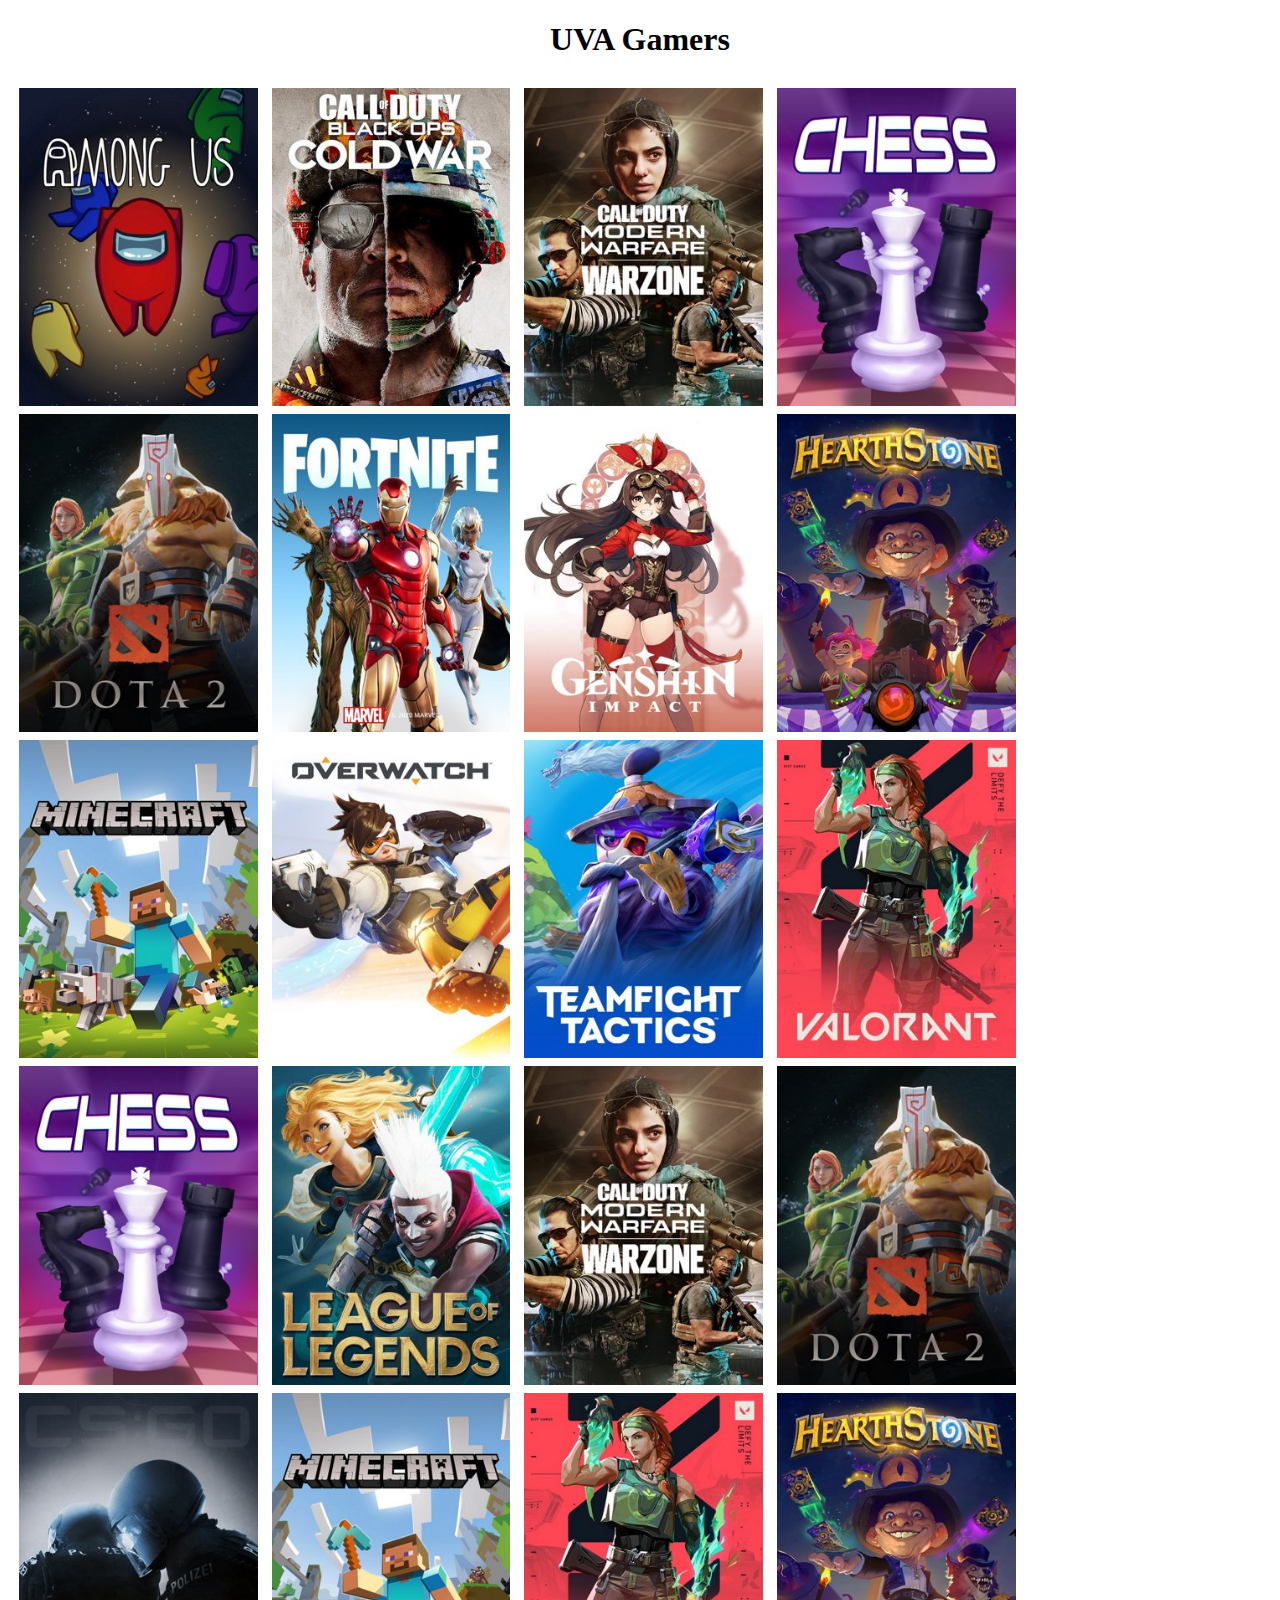
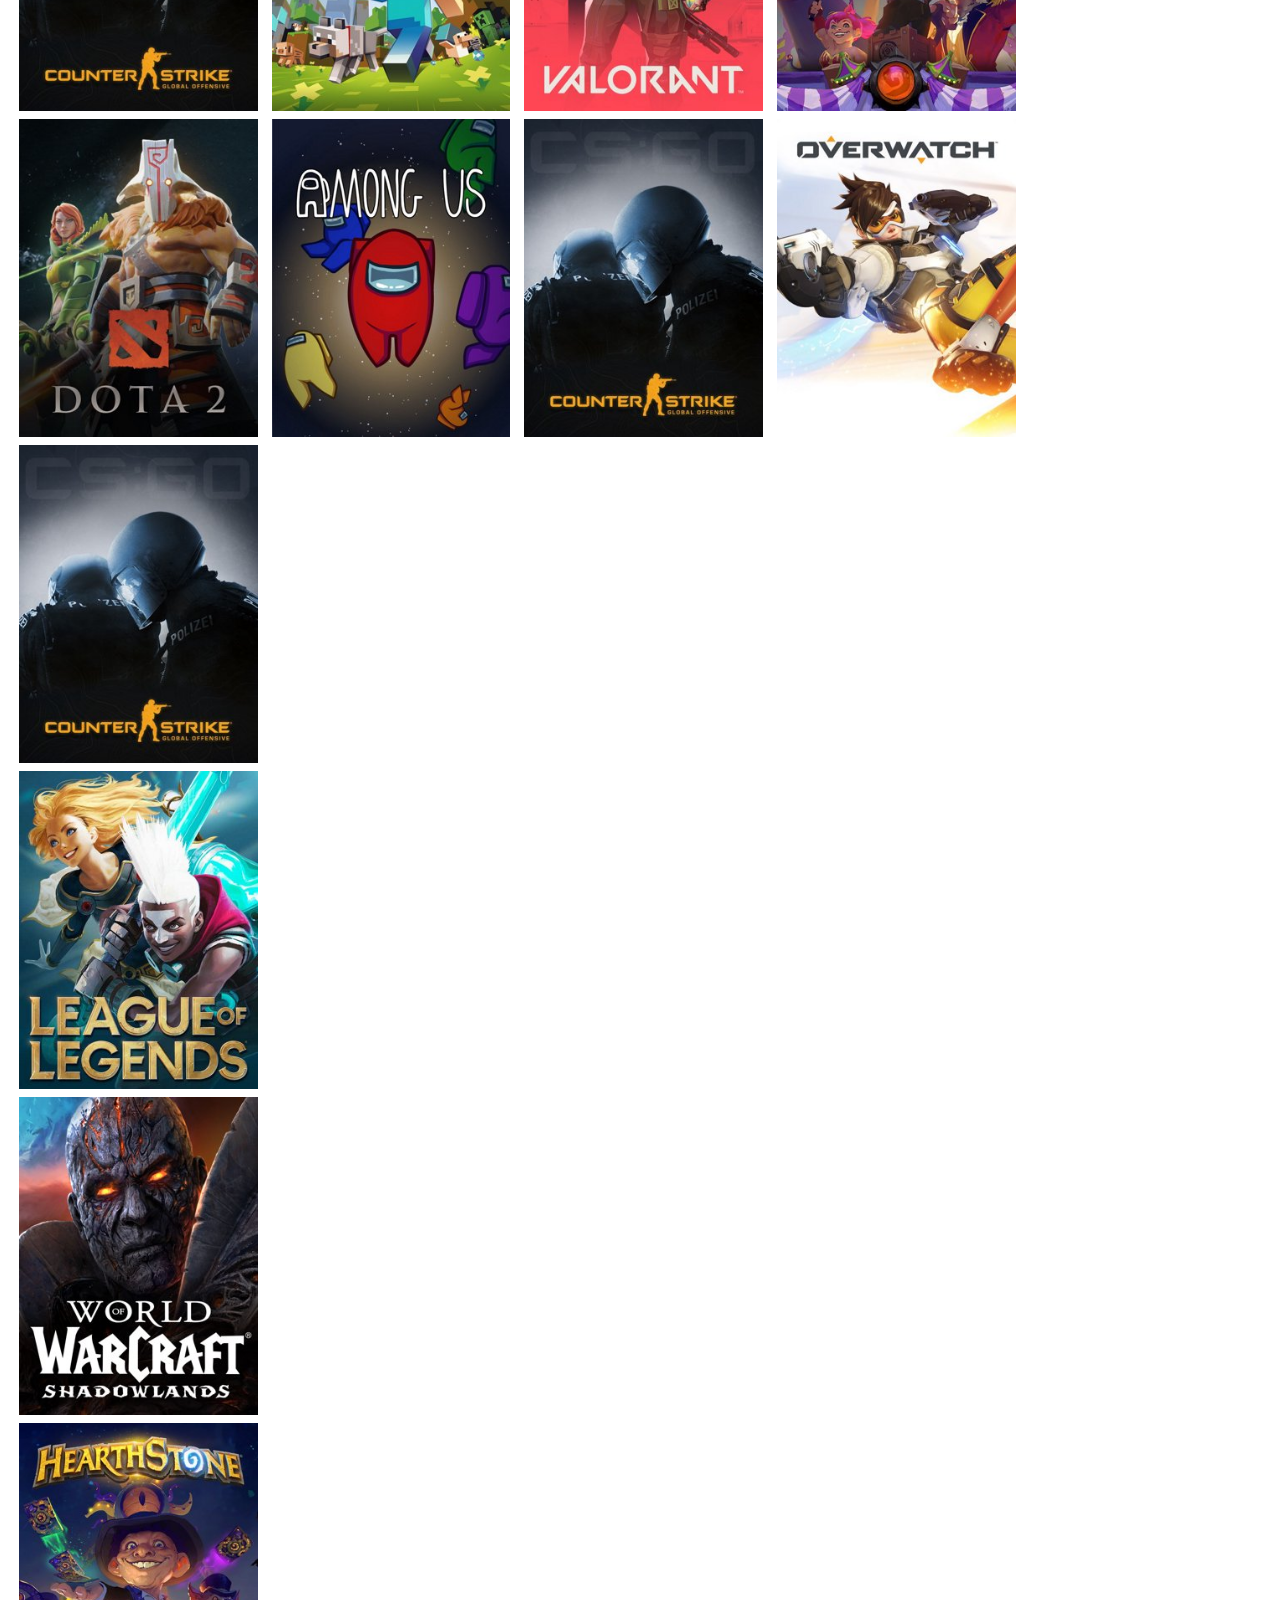
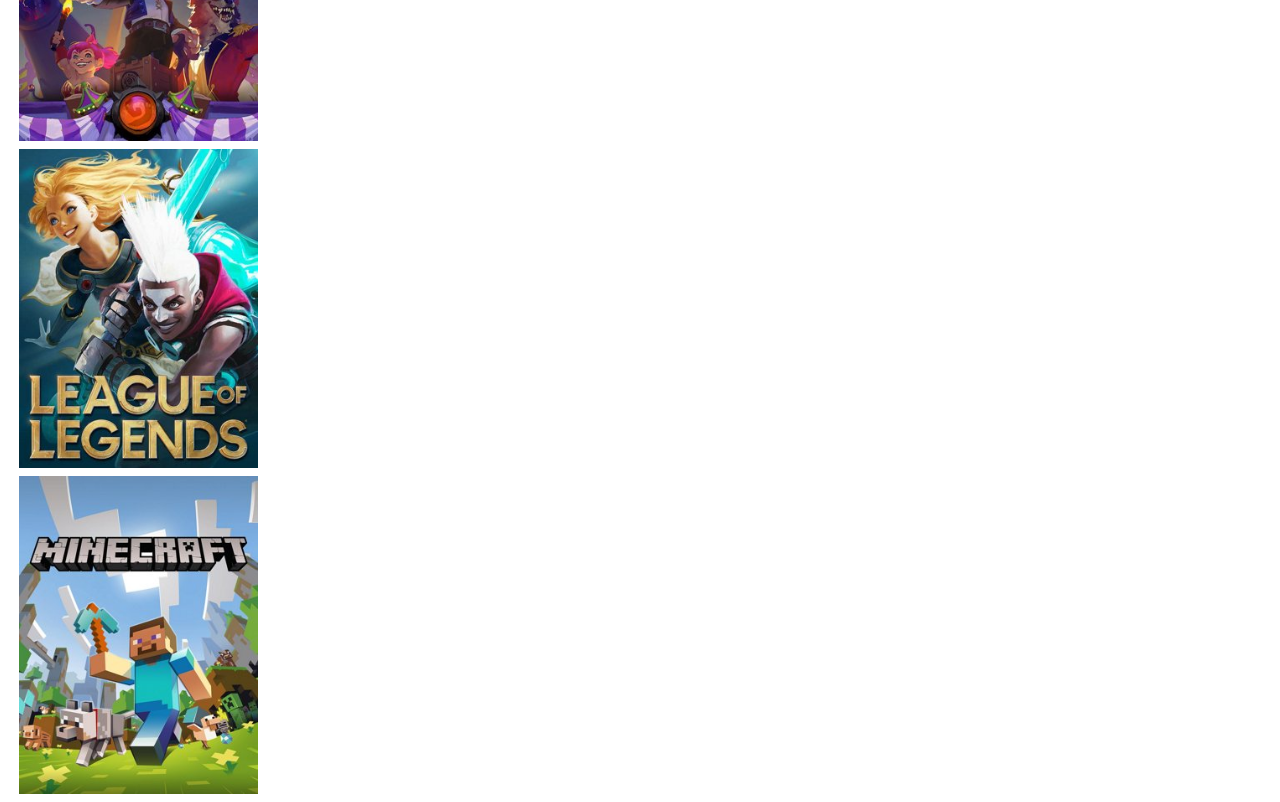
==== index.html @ bb6cf279 "grid of game pictures" ====
<!DOCTYPE html>
<html>
<head>
  <link rel="stylesheet" href="css/styles.css">
</head>
<body>

<h1>UVA Gamers</h1>
<div class="row">
  <div class="column">
    <img src="gameImages/Among%20Us-285x380.jpg">
    <img src="gameImages/Dota%202-285x380.jpg">
    <img src="gameImages/Minecraft-285x380.jpg">
    <img src="gameImages/Chess-285x380.jpg">
    <img src="gameImages/Counter-Strike_%20Global%20Offensive-285x380.jpg">
    <img src="gameImages/Dota%202-285x380.jpg">
  </div>
  <div class="column">
    <img src="gameImages/Call%20of%20Duty_%20Black%20Ops%20Cold%20War-285x380.jpg">
    <img src="gameImages/Fortnite-285x380.jpg">
    <img src="gameImages/Overwatch-285x380.jpg">
    <img src="gameImages/League%20of%20Legends-285x380.jpg">
    <img src="gameImages/Minecraft-285x380.jpg">
    <img src="gameImages/Among%20Us-285x380.jpg">
  </div>
  <div class="column">
    <img src="gameImages/Call%20Of%20Duty_%20Modern%20Warfare-285x380.jpg">
    <img src="gameImages/Genshin%20Impact-285x380.jpg">
    <img src="gameImages/Teamfight%20Tactics-285x380.jpg">
    <img src="gameImages/Call%20Of%20Duty_%20Modern%20Warfare-285x380.jpg">
    <img src="gameImages/VALORANT-285x380.jpg">
    <img src="gameImages/Counter-Strike_%20Global%20Offensive-285x380.jpg">
  </div>
  <div class="column">
    <img src="gameImages/Chess-285x380.jpg">
    <img src="gameImages/Hearthstone-285x380.jpg">
    <img src="gameImages/VALORANT-285x380.jpg">
    <img src="gameImages/Dota%202-285x380.jpg">
    <img src="gameImages/Hearthstone-285x380.jpg">
    <img src="gameImages/Overwatch-285x380.jpg">
  </div>
   <div class="column">
    <img src="gameImages/Counter-Strike_%20Global%20Offensive-285x380.jpg">
    <img src="gameImages/League%20of%20Legends-285x380.jpg">
    <img src="gameImages/World%20of%20Warcraft-285x380.jpg">
    <img src="gameImages/Hearthstone-285x380.jpg">
    <img src="gameImages/League%20of%20Legends-285x380.jpg">
    <img src="gameImages/Minecraft-285x380.jpg">
  </div>
</div>

</body>
</html>
---- css/styles.css ----
h1 {
    text-align: center;
}

.row {
  display: flex;
  flex-wrap: wrap;
  padding: 0 4px;
}

/* Create four equal columns that sits next to each other */
.column {
  flex: 20%;
  max-width: 19%;
  padding: 0 7px;
}

.column img {
  margin-top: 8px;
  vertical-align: middle;
  width: 100%;
}

/* Responsive layout - makes a two column-layout instead of four columns */
@media screen and (max-width: 800px) {
  .column {
    flex: 40%;
    max-width: 50%;
  }
}

/* Responsive layout - makes the two columns stack on top of each other instead of next to each other */
@media screen and (max-width: 600px) {
  .column {
    flex: 100%;
    max-width: 100%;
  }
}
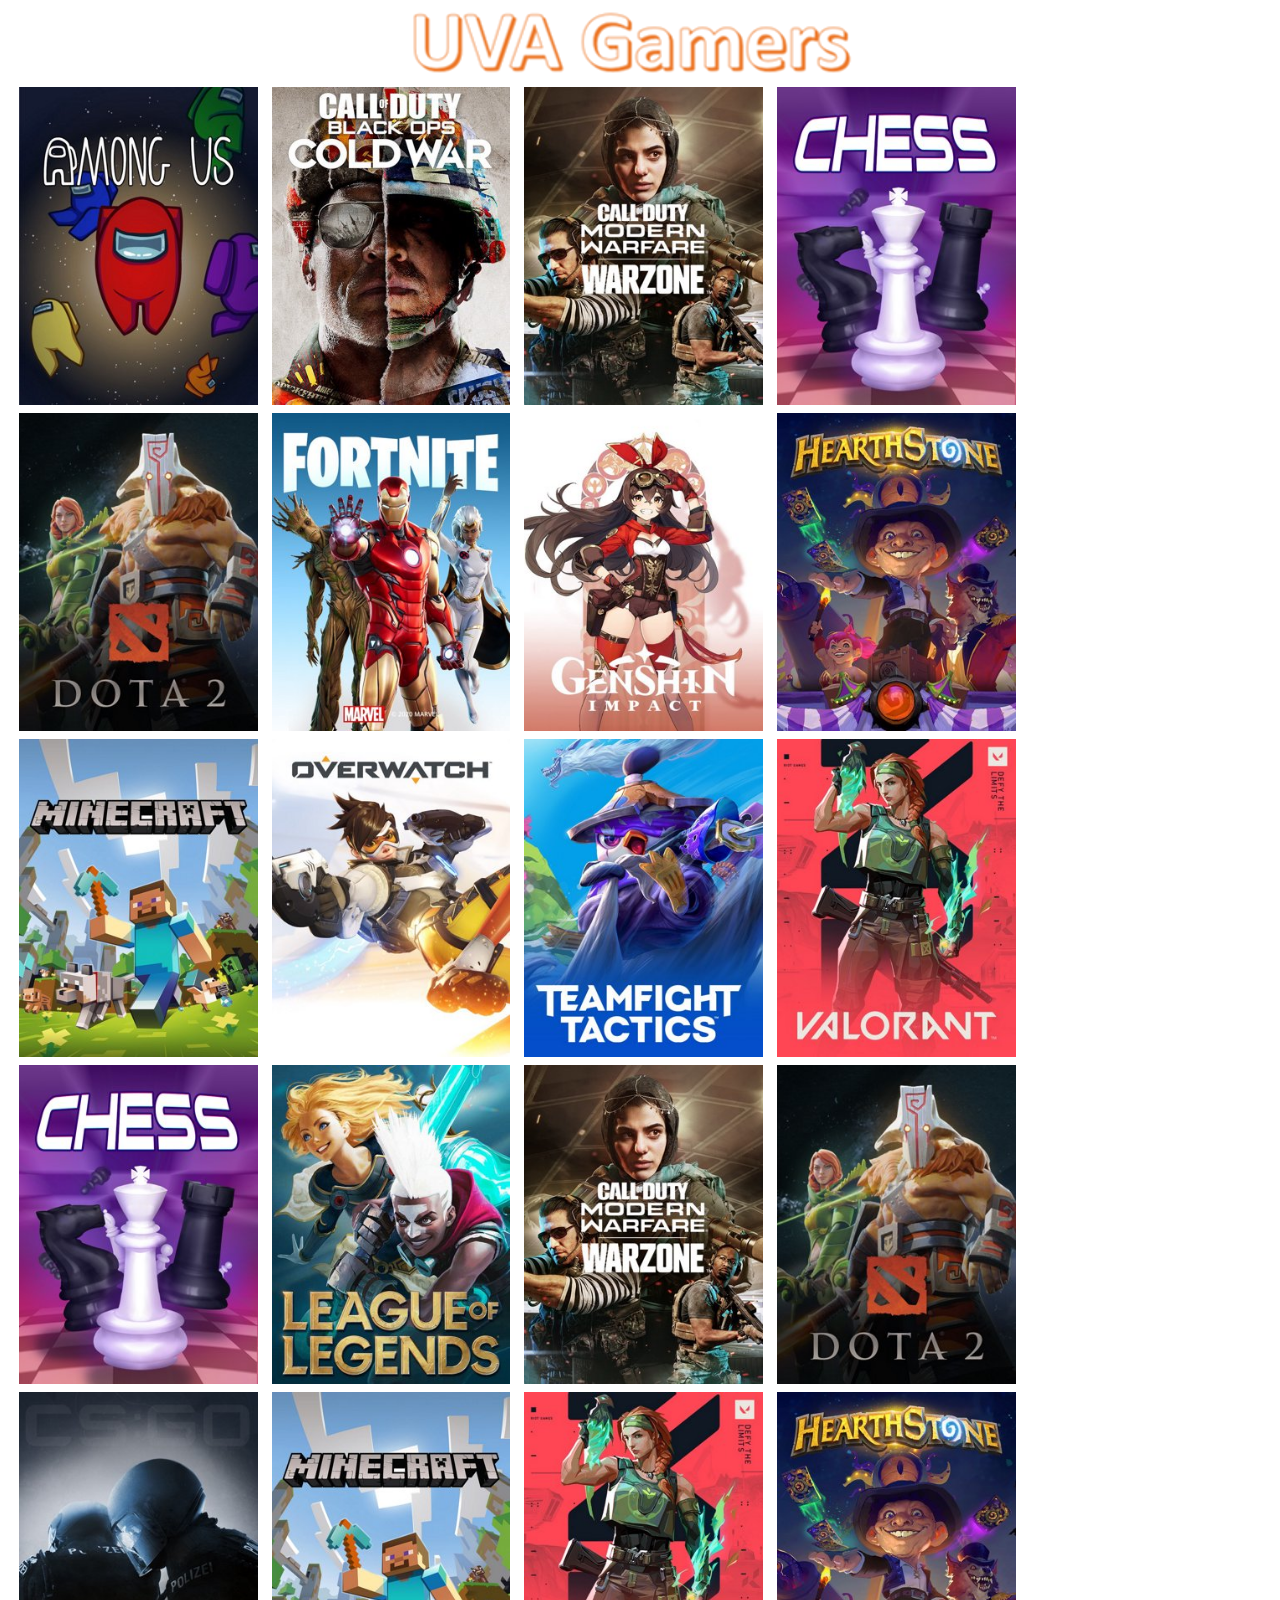
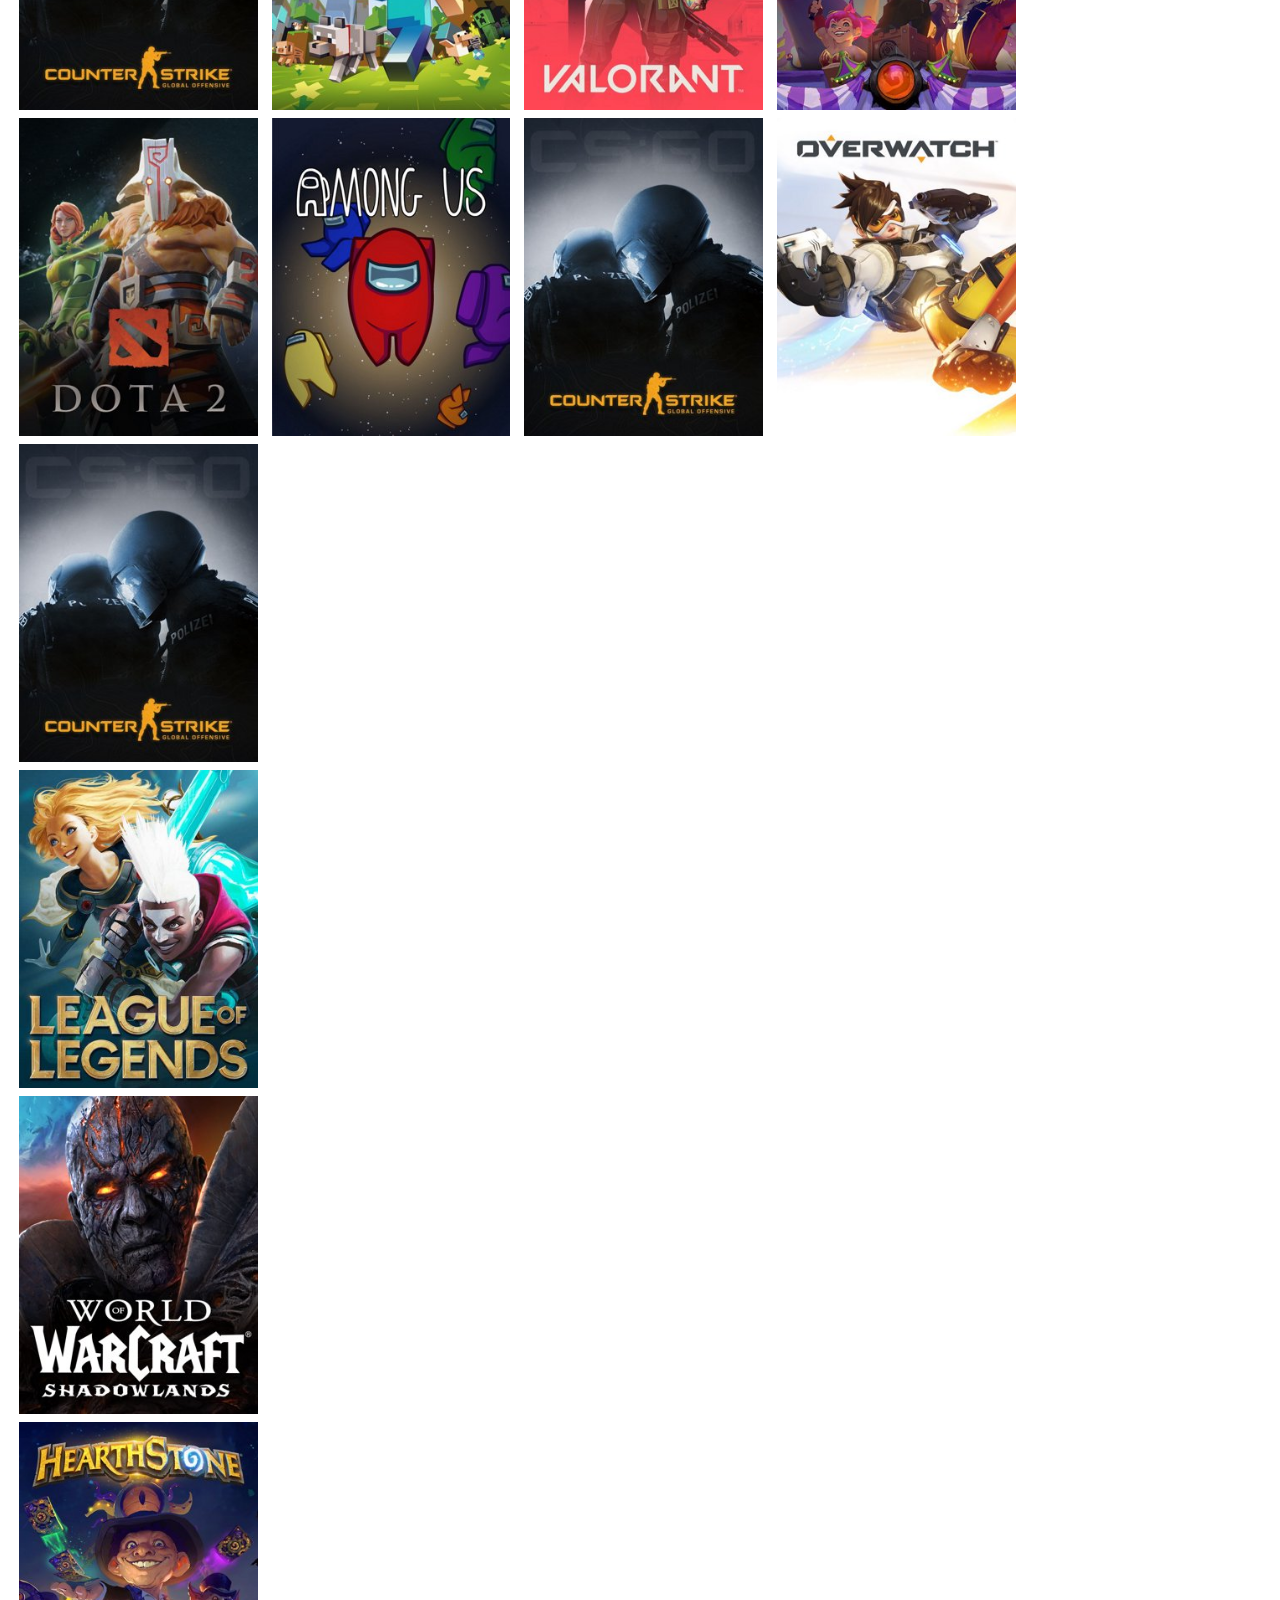
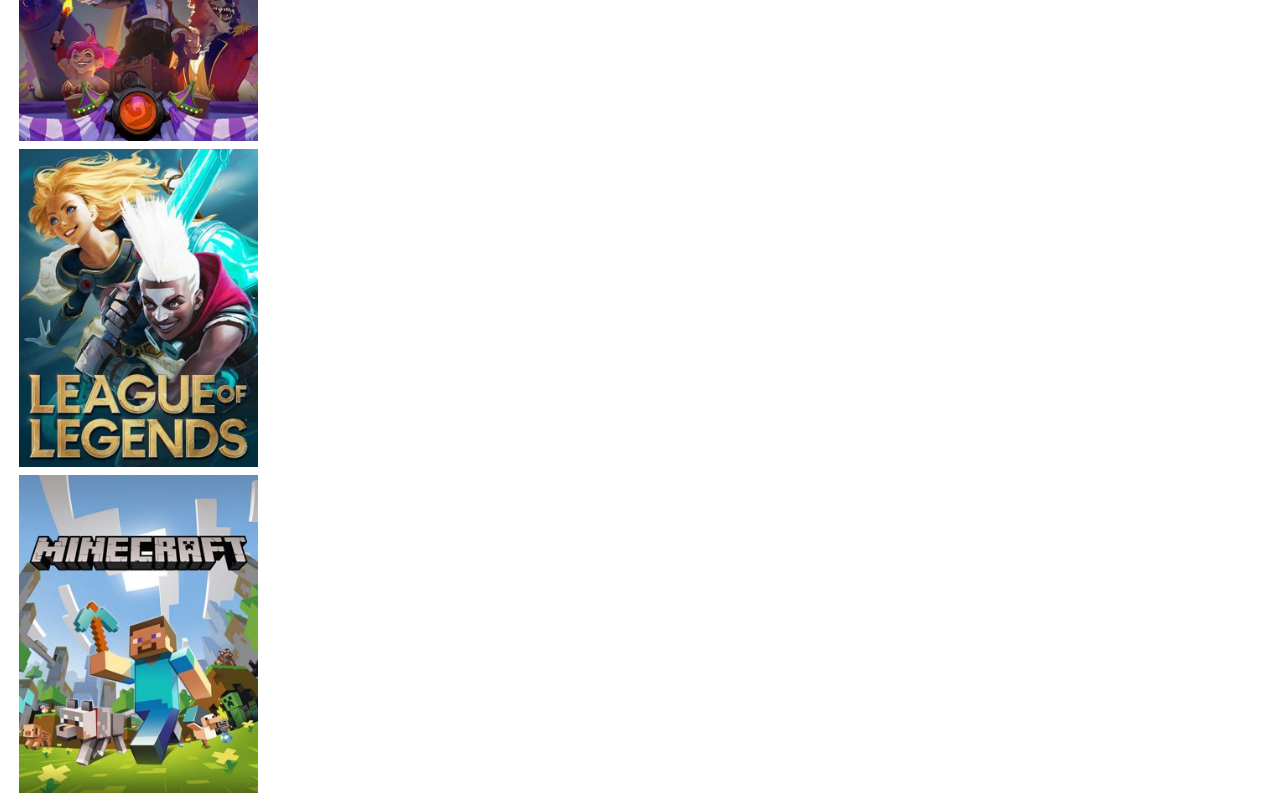
==== commit d6d14a4f: "make a game page :D" ====
--- a/index.html
+++ b/index.html
@@ -3,12 +3,17 @@
 <head>
   <link rel="stylesheet" href="css/styles.css">
 </head>
+
 <body>
+<script src="myscripts.js"></script>
 
-<h1>UVA Gamers</h1>
+<div class="header">
+  <img src="headerImages/UVA_GAMERS.png">
+</div>
+
 <div class="row">
   <div class="column">
-    <img src="gameImages/Among%20Us-285x380.jpg">
+    <img src="gameImages/AmongUs.jpg" onclick="goToGamePage('AmongUs')">
     <img src="gameImages/Dota%202-285x380.jpg">
     <img src="gameImages/Minecraft-285x380.jpg">
     <img src="gameImages/Chess-285x380.jpg">
@@ -16,7 +21,7 @@
     <img src="gameImages/Dota%202-285x380.jpg">
   </div>
   <div class="column">
-    <img src="gameImages/Call%20of%20Duty_%20Black%20Ops%20Cold%20War-285x380.jpg">
+    <img src="gameImages/CallofDutyBlackOps.jpg" onclick="goToGamePage('CallofDutyBlackOps')">
     <img src="gameImages/Fortnite-285x380.jpg">
     <img src="gameImages/Overwatch-285x380.jpg">
     <img src="gameImages/League%20of%20Legends-285x380.jpg">
--- a/css/styles.css
+++ b/css/styles.css
@@ -1,6 +1,3 @@
-h1 {
-    text-align: center;
-}
 
 .row {
   display: flex;
@@ -21,6 +18,12 @@
   width: 100%;
 }
 
+.header{
+  display: block;
+  margin-left: auto;
+  margin-right: auto;
+  text-align: center; 
+}
 /* Responsive layout - makes a two column-layout instead of four columns */
 @media screen and (max-width: 800px) {
   .column {
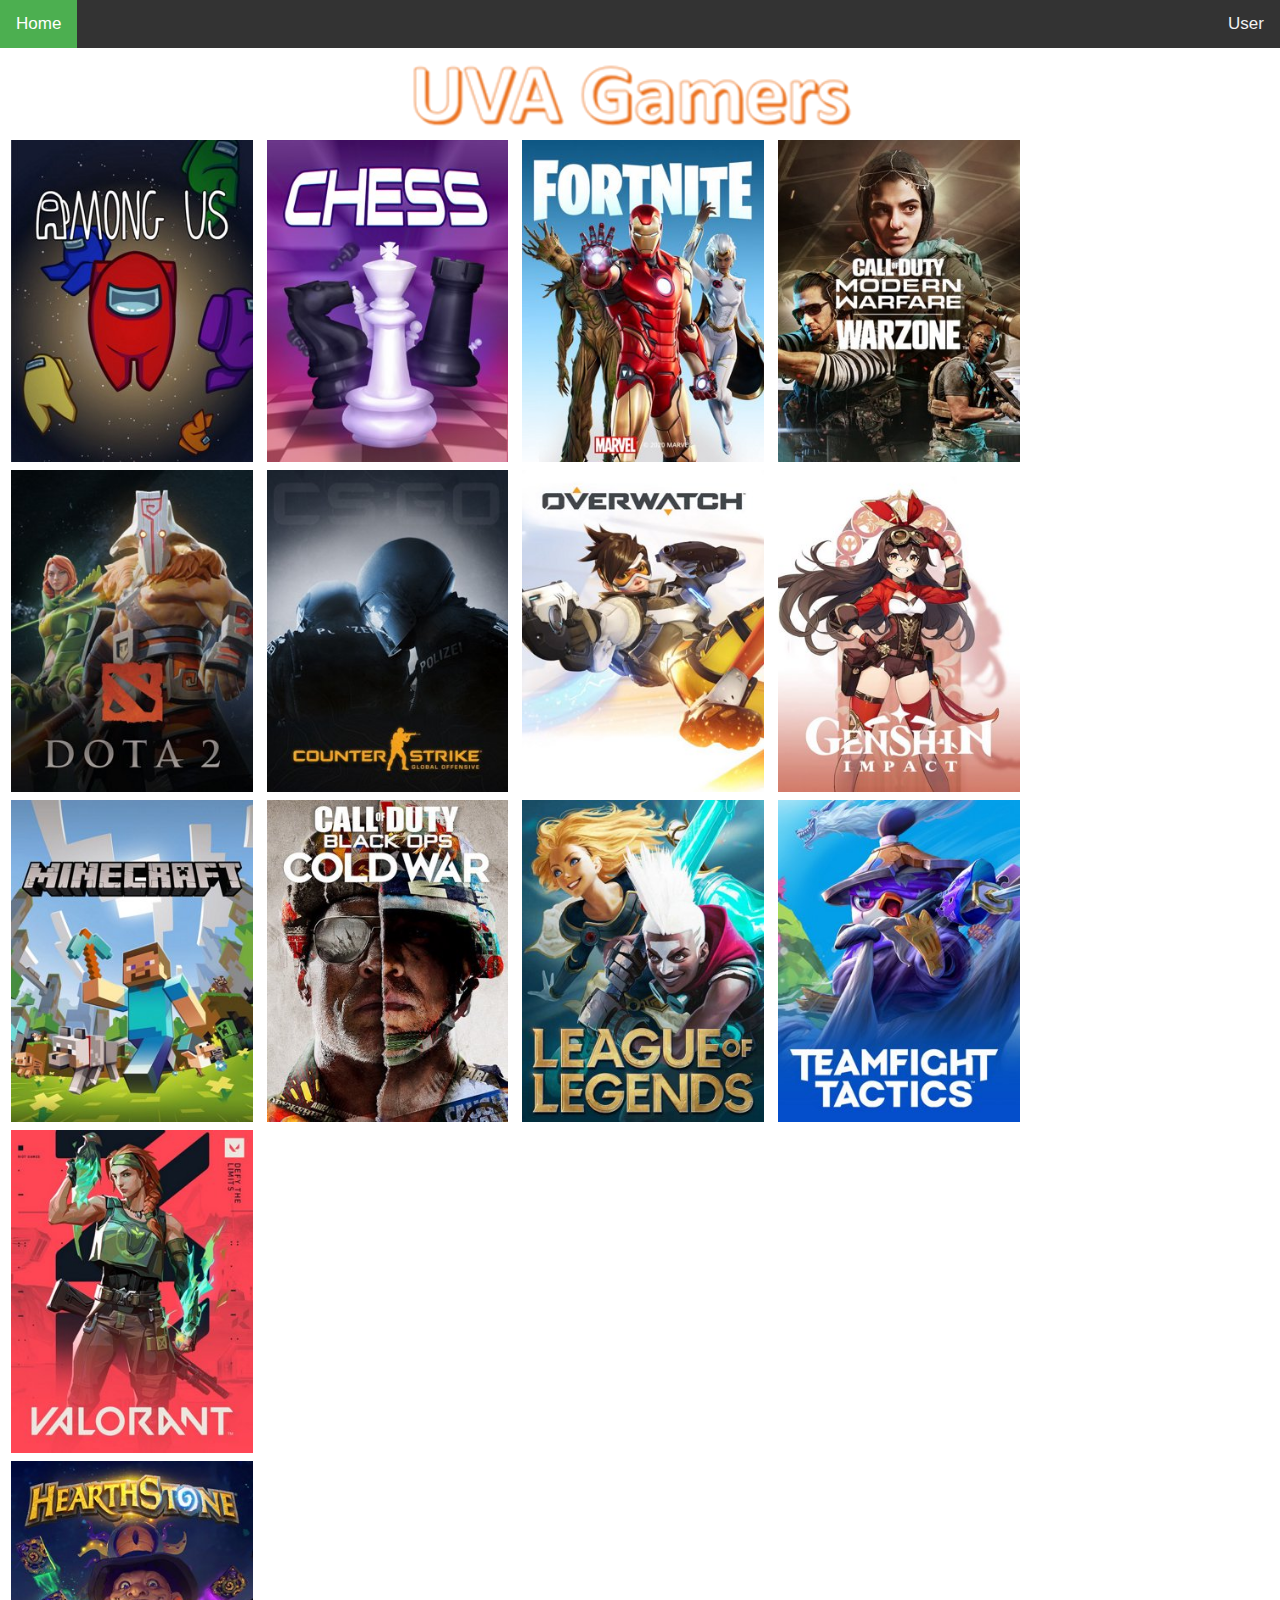
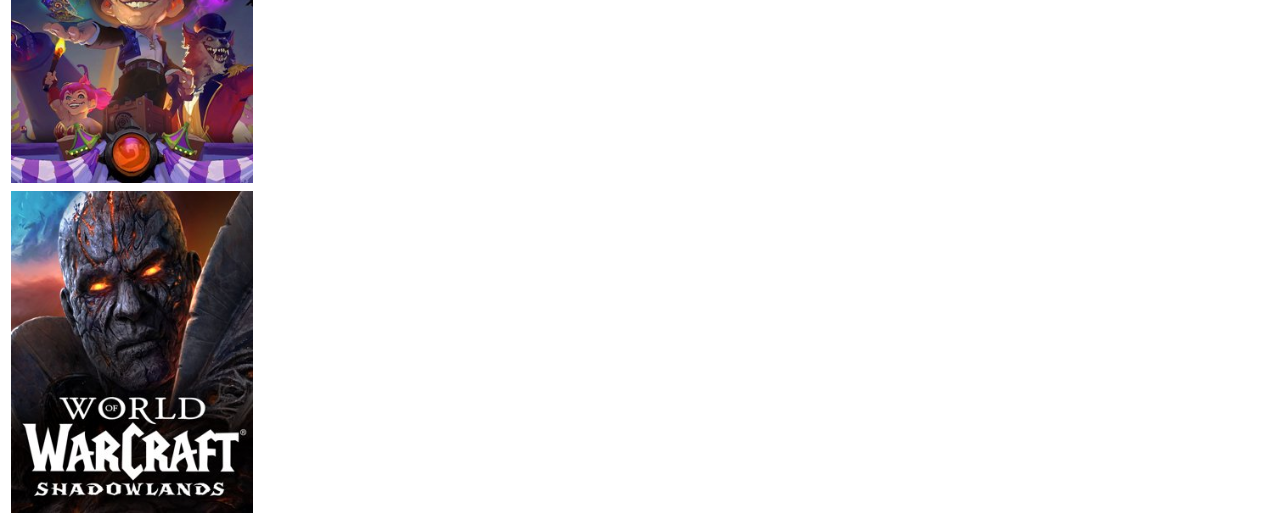
==== commit ff9046f9: "Code Restructure, Added Nav Bar and Game Pages" ====
--- a/index.html
+++ b/index.html
@@ -2,57 +2,48 @@
 <html>
 <head>
   <link rel="stylesheet" href="css/styles.css">
+  <link rel="stylesheet" href="css/nav.css">
+  <script src="https://code.jquery.com/jquery-1.10.2.js"></script>
+  <script src="./myscripts.js"></script>
 </head>
 
 <body>
-<script src="myscripts.js"></script>
 
-<div class="header">
-  <img src="headerImages/UVA_GAMERS.png">
-</div>
+  <div id="nav-placeholder">
 
-<div class="row">
-  <div class="column">
-    <img src="gameImages/AmongUs.jpg" onclick="goToGamePage('AmongUs')">
-    <img src="gameImages/Dota%202-285x380.jpg">
-    <img src="gameImages/Minecraft-285x380.jpg">
-    <img src="gameImages/Chess-285x380.jpg">
-    <img src="gameImages/Counter-Strike_%20Global%20Offensive-285x380.jpg">
-    <img src="gameImages/Dota%202-285x380.jpg">
   </div>
-  <div class="column">
-    <img src="gameImages/CallofDutyBlackOps.jpg" onclick="goToGamePage('CallofDutyBlackOps')">
-    <img src="gameImages/Fortnite-285x380.jpg">
-    <img src="gameImages/Overwatch-285x380.jpg">
-    <img src="gameImages/League%20of%20Legends-285x380.jpg">
-    <img src="gameImages/Minecraft-285x380.jpg">
-    <img src="gameImages/Among%20Us-285x380.jpg">
+
+  <div class="header">
+    <img src="headerImages/UVA_GAMERS.png">
   </div>
-  <div class="column">
-    <img src="gameImages/Call%20Of%20Duty_%20Modern%20Warfare-285x380.jpg">
-    <img src="gameImages/Genshin%20Impact-285x380.jpg">
-    <img src="gameImages/Teamfight%20Tactics-285x380.jpg">
-    <img src="gameImages/Call%20Of%20Duty_%20Modern%20Warfare-285x380.jpg">
-    <img src="gameImages/VALORANT-285x380.jpg">
-    <img src="gameImages/Counter-Strike_%20Global%20Offensive-285x380.jpg">
+
+  <div class="row">
+    <div class="column">
+      <img src="gameImages/AmongUs.jpg" onclick="goToGamePage('AmongUs')">
+      <img src="gameImages/DOTA2.jpg" onclick="goToGamePage('DOTA2')">
+      <img src="gameImages/Minecraft.jpg" onclick="goToGamePage('Minecraft')">
+    </div>
+    <div class="column">
+      <img src="gameImages/Chess.jpg" onclick="goToGamePage('Chess')">
+      <img src="gameImages/CounterStrikeGlobalOffensive.jpg" onclick="goToGamePage('CounterStrikeGlobalOffensive')">
+      <img src="gameImages/CallofDutyBlackOps.jpg" onclick="goToGamePage('CallofDutyBlackOps')">
+    </div>
+    <div class="column">
+      <img src="gameImages/Fortnite.jpg" onclick="goToGamePage('Fortnite')">
+      <img src="gameImages/Overwatch.jpg" onclick="goToGamePage('Overwatch')">
+      <img src="gameImages/LeagueOfLegends.jpg" onclick="goToGamePage('LeagueOfLegends')">
+    </div>
+    <div class="column">
+        <img src="gameImages/CallOfDutyModernWarfare.jpg" onclick="goToGamePage('CallOfDutyModernWarfare')">
+        <img src="gameImages/GenshinImpact.jpg" onclick="goToGamePage('GenshinImpact')">
+        <img src="gameImages/TeamfightTactics.jpg" onclick="goToGamePage('TeamfightTactics')">
+    </div>
+    <div class="column">
+        <img src="gameImages/VALORANT.jpg" onclick="goToGamePage('VALORANT')">
+        <img src="gameImages/Hearthstone.jpg" onclick="goToGamePage('Hearthstone')">
+        <img src="gameImages/WorldOfWarcraft.jpg" onclick="goToGamePage('WorldOfWarcraft')">
+    </div>
   </div>
-  <div class="column">
-    <img src="gameImages/Chess-285x380.jpg">
-    <img src="gameImages/Hearthstone-285x380.jpg">
-    <img src="gameImages/VALORANT-285x380.jpg">
-    <img src="gameImages/Dota%202-285x380.jpg">
-    <img src="gameImages/Hearthstone-285x380.jpg">
-    <img src="gameImages/Overwatch-285x380.jpg">
-  </div>
-   <div class="column">
-    <img src="gameImages/Counter-Strike_%20Global%20Offensive-285x380.jpg">
-    <img src="gameImages/League%20of%20Legends-285x380.jpg">
-    <img src="gameImages/World%20of%20Warcraft-285x380.jpg">
-    <img src="gameImages/Hearthstone-285x380.jpg">
-    <img src="gameImages/League%20of%20Legends-285x380.jpg">
-    <img src="gameImages/Minecraft-285x380.jpg">
-  </div>
-</div>
 
 </body>
 </html>
--- a/css/styles.css
+++ b/css/styles.css
@@ -1,3 +1,7 @@
+body {
+  margin: 0;
+  font-family: Arial, Helvetica, sans-serif;
+}
 
 .row {
   display: flex;
--- a/css/nav.css
+++ b/css/nav.css
@@ -0,0 +1,33 @@
+/* Add a black background color to the top navigation */
+.topnav {
+    background-color: #333;
+    overflow: hidden;
+    margin-bottom: 1%;
+}
+
+/* Style the links inside the navigation bar */
+.topnav a {
+  float: left;
+  color: #f2f2f2;
+  text-align: center;
+  padding: 14px 16px;
+  text-decoration: none;
+  font-size: 17px;
+}
+
+/* Change the color of links on hover */
+.topnav a:hover {
+  background-color: #ddd;
+  color: black;
+}
+
+/* Add a color to the active/current link */
+.topnav a.active {
+  background-color: #4CAF50;
+  color: white;
+}
+
+/* Right-aligned section inside the top navigation */
+.topnav-right {
+  float: right;
+}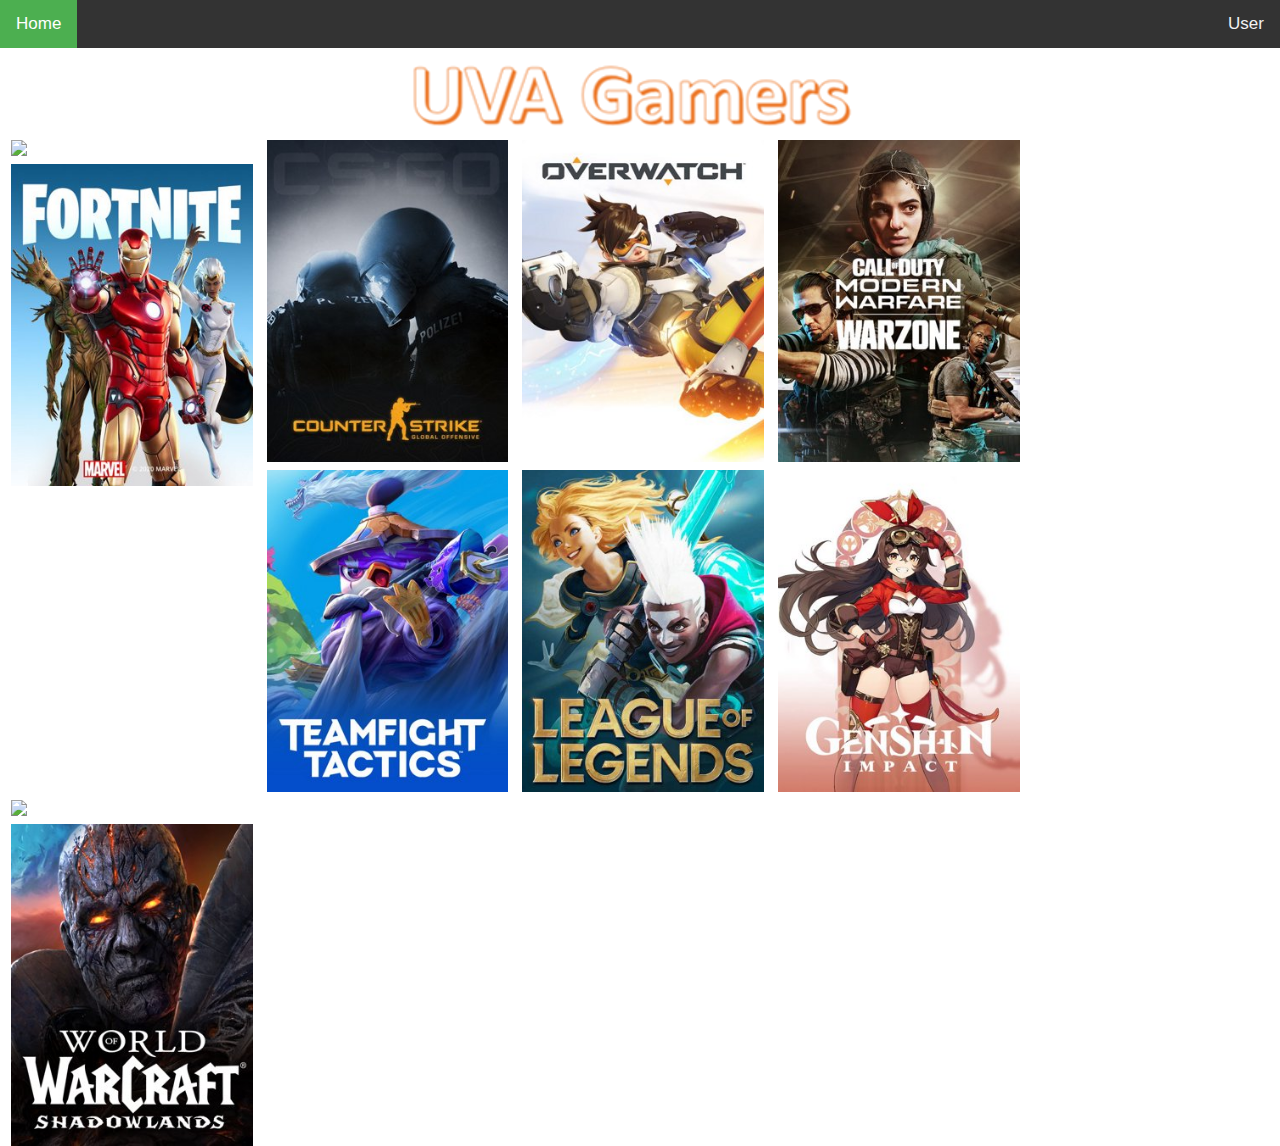
==== commit cc9d0d1b: "changedPictureNames" ====
--- a/index.html
+++ b/index.html
@@ -19,28 +19,23 @@
 
   <div class="row">
     <div class="column">
-      <img src="gameImages/AmongUs.jpg" onclick="goToGamePage('AmongUs')">
-      <img src="gameImages/DOTA2.jpg" onclick="goToGamePage('DOTA2')">
-      <img src="gameImages/Minecraft.jpg" onclick="goToGamePage('Minecraft')">
+      <img src="gameImages/Dota2.jpg" onclick="goToGamePage('Dota2')">
+      <img src="gameImages/Fortnite.jpg" onclick="goToGamePage('Fortnite')">
     </div>
     <div class="column">
-      <img src="gameImages/Chess.jpg" onclick="goToGamePage('Chess')">
       <img src="gameImages/CounterStrikeGlobalOffensive.jpg" onclick="goToGamePage('CounterStrikeGlobalOffensive')">
-      <img src="gameImages/CallofDutyBlackOps.jpg" onclick="goToGamePage('CallofDutyBlackOps')">
+      <img src="gameImages/TeamfightTactics.jpg" onclick="goToGamePage('TeamfightTactics')">
     </div>
     <div class="column">
-      <img src="gameImages/Fortnite.jpg" onclick="goToGamePage('Fortnite')">
       <img src="gameImages/Overwatch.jpg" onclick="goToGamePage('Overwatch')">
       <img src="gameImages/LeagueOfLegends.jpg" onclick="goToGamePage('LeagueOfLegends')">
     </div>
     <div class="column">
-        <img src="gameImages/CallOfDutyModernWarfare.jpg" onclick="goToGamePage('CallOfDutyModernWarfare')">
+        <img src="gameImages/CallOfDutyModernWarfareWarzone.jpg" onclick="goToGamePage('CallOfDutyModernWarfareWarzone')">
         <img src="gameImages/GenshinImpact.jpg" onclick="goToGamePage('GenshinImpact')">
-        <img src="gameImages/TeamfightTactics.jpg" onclick="goToGamePage('TeamfightTactics')">
     </div>
     <div class="column">
-        <img src="gameImages/VALORANT.jpg" onclick="goToGamePage('VALORANT')">
-        <img src="gameImages/Hearthstone.jpg" onclick="goToGamePage('Hearthstone')">
+        <img src="gameImages/Valorant.jpg" onclick="goToGamePage('Valorant')">
         <img src="gameImages/WorldOfWarcraft.jpg" onclick="goToGamePage('WorldOfWarcraft')">
     </div>
   </div>
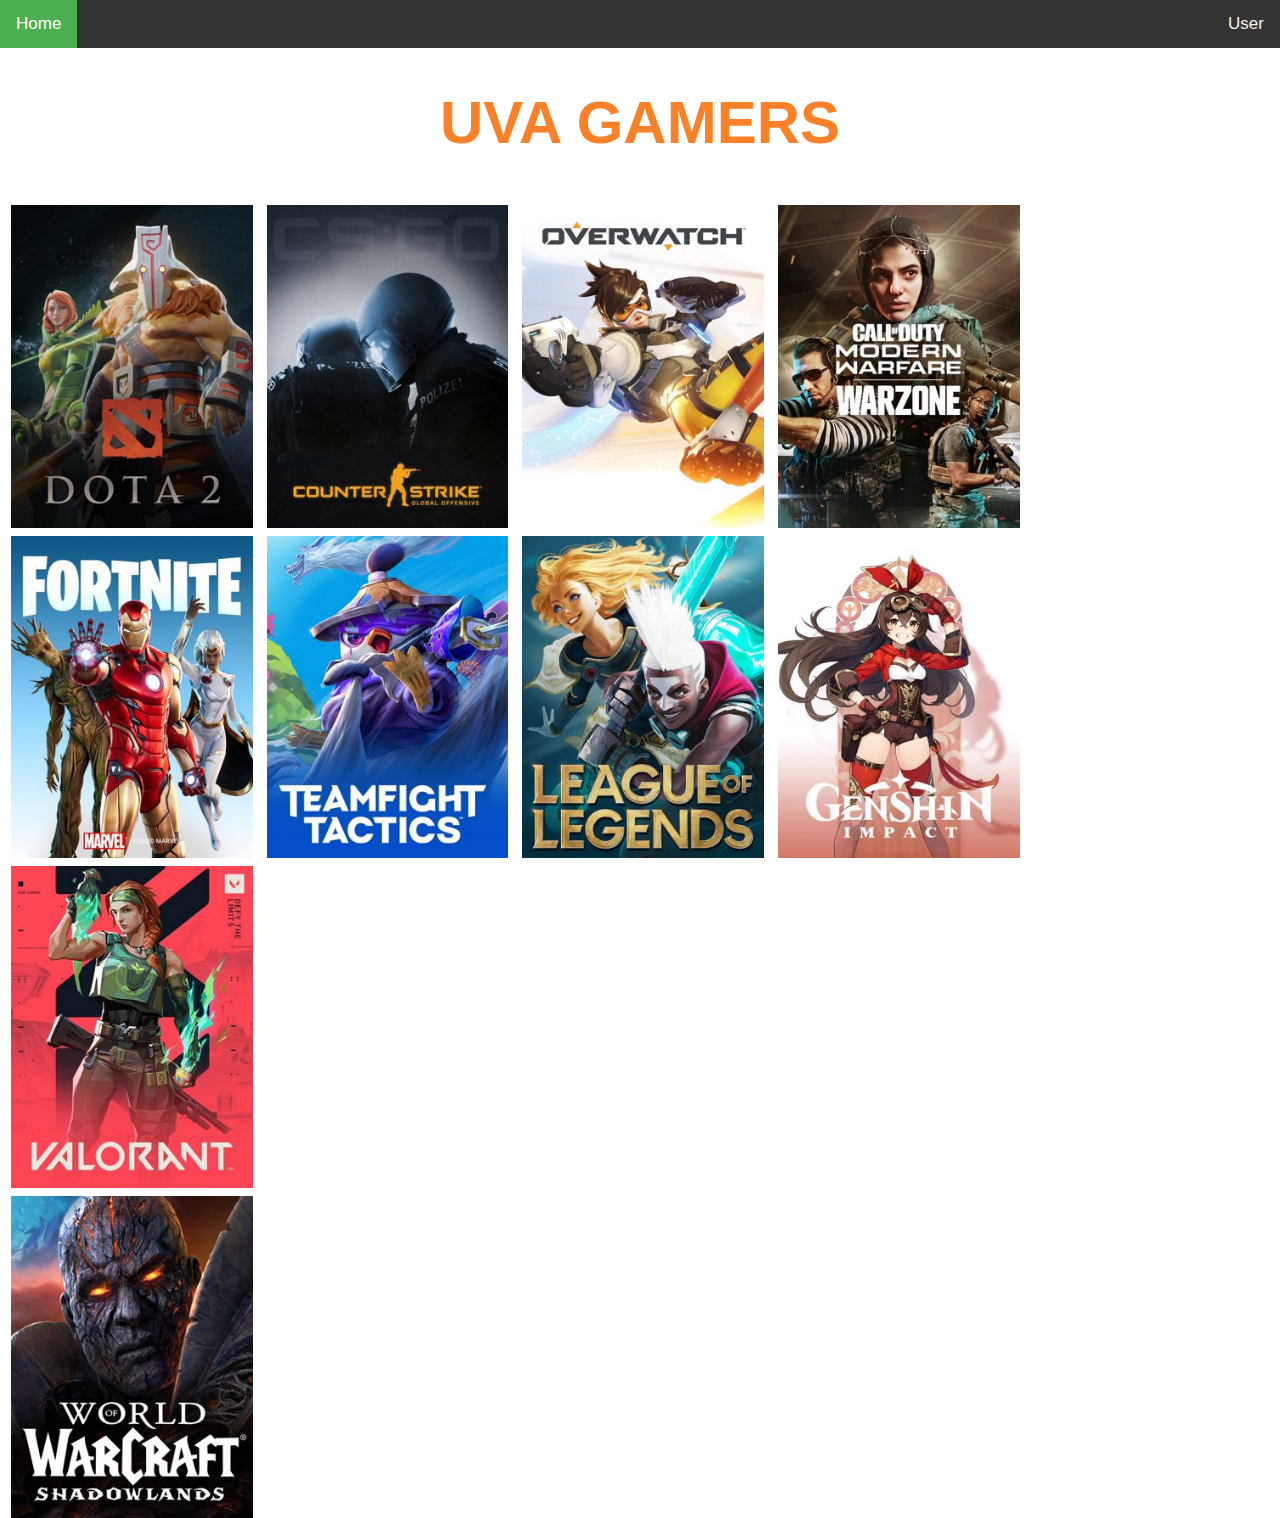
==== commit f1b7172e: "change uva gamers logo" ====
--- a/index.html
+++ b/index.html
@@ -14,7 +14,8 @@
   </div>
 
   <div class="header">
-    <img src="headerImages/UVA_GAMERS.png">
+<!--    <img src="headerImages/UVA_GAMERS.png">-->
+      <h1>UVA GAMERS</h1>
   </div>
 
   <div class="row">
--- a/css/styles.css
+++ b/css/styles.css
@@ -20,6 +20,7 @@
   margin-top: 8px;
   vertical-align: middle;
   width: 100%;
+  cursor:pointer;
 }
 
 .header{
@@ -27,6 +28,9 @@
   margin-left: auto;
   margin-right: auto;
   text-align: center; 
+  color: #FA8128;
+  font-family: sans-serif;
+  font-size: 30px; 
 }
 /* Responsive layout - makes a two column-layout instead of four columns */
 @media screen and (max-width: 800px) {
